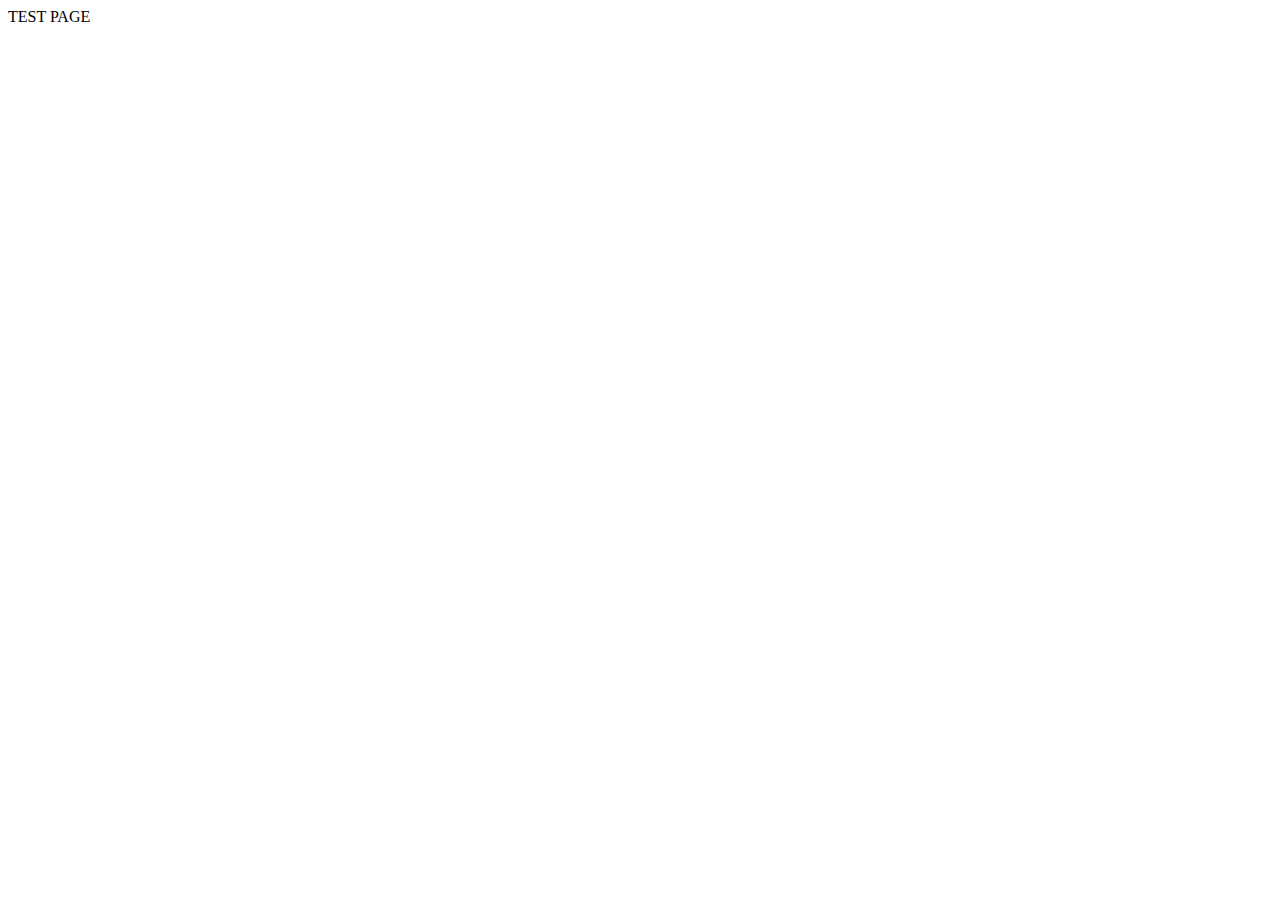
==== subpage.html @ 7a5355fb "test page 추가" ====
<!DOCTYPE html>
<html lang="en">

<head>
    <!-- Required meta tags -->
    <meta charset="utf-8">
    <meta name="viewport" content="width=device-width, initial-scale=1">
    <meta name="author" content="상준">
    <meta name="naver-site-verification" content="c66c7bd47a25f1cf93e1c4541ea6fa828162bc7e" />
    <meta name="description" content="8가지 색깔을 통해 당신의 현재 심리상태를 알아봅니다. 마음에 드는 색을 골라 당신의 심리상태를 알아보세요. | 색채심리테스트 | 색깔심리검사">
    <meta name="keywords" content="색깔 테스트, 색채 테스트, 심리, 색깔 검사, 색채 검사, 색깔, 색채, 심리검사, 심리테스트, 인스타 심리 테스트, 인스타 심리, 색깔 심리 검사, 색깔 심리 테스트, 색채 심리 검사, 색채 심리 테스트">
    <meta property="og:type" content="website">
    <meta property="og:title" content="색채 심리 테스트">
    <meta property="og:description" content="8가지 색깔을 통해 당신의 현재 심리상태를 알아봅니다. 마음에 드는 색을 골라 당신의 심리상태를 알아보세요. | 색채심리테스트 | 색깔심리검사">
    <!-- <meta property="og:image" content="http://www.mysite.com/myimage.jpg"> -->
    <meta property="og:url" content="https://color-psy-test.netlify.app/">

    <!-- Bootstrap CSS -->
    <link href="https://cdn.jsdelivr.net/npm/bootstrap@5.0.0-beta2/dist/css/bootstrap.min.css" rel="stylesheet" integrity="sha384-BmbxuPwQa2lc/FVzBcNJ7UAyJxM6wuqIj61tLrc4wSX0szH/Ev+nYRRuWlolflfl" crossorigin="anonymous">
    <link rel="stylesheet" href="./colorstyle.css">
    <link rel="canonical" href="https://color-psy-test.netlify.app/">
    <link rel="shortcut icon" href="favicon.ico" type="image/x-icon">
    <link rel="icon" href="favicon.ico" type="image/x-icon">

    <title>weather test page</title>

</head>

<body>
    <div>
        TEST PAGE
    </div>
    
</body>

</html>
---- colorstyle.css ----
@import url('https://fonts.googleapis.com/css2?family=Jua&display=swap');
body {
    background-color: #ffffff;
}

.nav-distance {
    padding: 2.1% 7.7%;
}

.navbar-brand {
    font-family: NanumSquareR;
    line-height: 1.68;
    text-align: left;
    color: #35465d;
}

.navbar-light .navbar-toggler {
    border-color: #ffffff;
}

.section {
    margin-top: 8%;
}

.resulttitle {
    font-size: 2rem;
}

.title {
    font-family: NanumSquareR;
    font-size: 3rem;
    line-height: 1.67;
    text-align: center;
    color: var(--dark-grey-blue);
}

.subtitle {
    margin-top: 3%;
    font-family: NanumSquareR;
    font-size: 1.5rem;
    line-height: 1.53;
    text-align: center;
    color: var(--dark-grey-blue);
}

.color-btn {
    text-align: center;
}

.color-group01 {
    margin-top: 8%;
}

.color-group02 {
    margin-top: 3%;
}

.other-btn {
    margin-top: 5%;
    text-align: center;
}

.result-main {
    margin-top: 5%;
    margin-left: 10%;
    margin-right: 10%;
    text-align: center;
}

.stbutton {
    margin-top: 8%;
    padding: 0.5rem 1rem;
    border-radius: 40px;
    border: solid 1.5px #7C7C93;
    background-color: #7C7C93;
    color: white;
    font-size: 1.5rem;
}

.rstbutton {
    margin-top: 3%;
    margin-bottom: 5%;
    padding: 0.5rem 1rem;
    border-radius: 40px;
    border: solid 1.5px #444464;
    background-color: #444464;
    color: white;
    font-size: 1.5rem;
}

.rsltbutton {
    margin-top: 3%;
    margin-bottom: 5%;
    padding: 0.5rem 1rem;
    border-radius: 40px;
    border: solid 1.5px #444464;
    background-color: #444464;
    color: white;
    font-size: 1.5rem;
}

.color-red {
    background-color: rgba(255, 0, 0, 0.863);
    border: none;
    color: white;
    padding: 20px 30px;
    text-align: center;
    text-decoration: none;
    display: inline-block;
    font-size: 30px;
    border-radius: 50%;
}

.color-orange {
    background-color: rgba(243, 152, 0, 0.863);
    border: none;
    color: white;
    padding: 20px 30px;
    text-align: center;
    text-decoration: none;
    display: inline-block;
    font-size: 30px;
    border-radius: 50%;
}

.color-yellow {
    background-color: rgba(255, 240, 0, 0.863);
    border: none;
    color: white;
    padding: 20px 30px;
    text-align: center;
    text-decoration: none;
    display: inline-block;
    font-size: 30px;
    border-radius: 50%;
}

.color-green {
    background-color: rgba(0, 153, 0, 0.863);
    border: none;
    color: white;
    padding: 20px 30px;
    text-align: center;
    text-decoration: none;
    display: inline-block;
    font-size: 30px;
    border-radius: 50%;
}

.color-turquoise {
    background-color: rgba(2, 203, 255, 0.863);
    border: none;
    color: white;
    padding: 20px 30px;
    text-align: center;
    text-decoration: none;
    display: inline-block;
    font-size: 30px;
    border-radius: 50%;
}

.color-blue {
    background-color: rgba(0, 0, 255, 0.863);
    border: none;
    color: white;
    padding: 20px 30px;
    text-align: center;
    text-decoration: none;
    display: inline-block;
    font-size: 30px;
    border-radius: 50%;
}

.color-violet {
    background-color: rgba(128, 0, 128, 0.863);
    border: none;
    color: white;
    padding: 20px 30px;
    text-align: center;
    text-decoration: none;
    display: inline-block;
    font-size: 30px;
    border-radius: 50%;
}

.color-magenta {
    background-color: rgba(255, 0, 255, 0.863);
    border: none;
    color: white;
    padding: 20px 30px;
    text-align: center;
    text-decoration: none;
    display: inline-block;
    font-size: 30px;
    border-radius: 50%;
}

.share-box {
    text-align: center;
    margin-bottom: 5%;
}

.ad-banner {
    margin-top: 5%;
    width: 320px;
    margin: 0 auto;
}

.font {
    font-family: 'Jua', sans-serif;
}

.footer {
    background-color: darkgray;
    font-family: 'Jua', sans-serif;
    text-align: center;
    padding-top: 5%;
    padding-bottom: 5%;
    margin-top: 5%;
}

.contact01 {
    margin-bottom: 3%;
}

.contact02 {
    margin-bottom: 3%;
}

.footer__text {
    margin-bottom: 5%;
}

h3 {
    font-family: 'Jua', sans-serif;
}


/*/////////////////////////////////////////////////*/

.popbtn {
    margin-top: 8%;
    padding: 0.5rem 1rem;
    border-radius: 40px;
    border: solid 1.5px #7C7C93;
    background-color: #7C7C93;
    color: white;
    font-size: 1.5rem;
    text-decoration: none;
}


/* 레이어 팝업창 */

.layer_bg {
    display: none;
    position: absolute;
    top: 0;
    left: 0;
    width: 100%;
    height: 140%;
    background-color: rgba(0, 0, 0, 0.815);
}

#layer {
    display: none;
    position: absolute;
    padding-top: 5%;
    padding-bottom: 5%;
    padding-left: 3%;
    padding-right: 3%;
    top: 50%;
    left: 50%;
    background-color: #fff;
    transform: translate(-50%, -80%);
    text-align: center;
}

@media screen and (max-width: 600px) {
    html {
        font-size: 10px;
    }
    .navbar-brand {
        font-size: 2rem;
    }
}
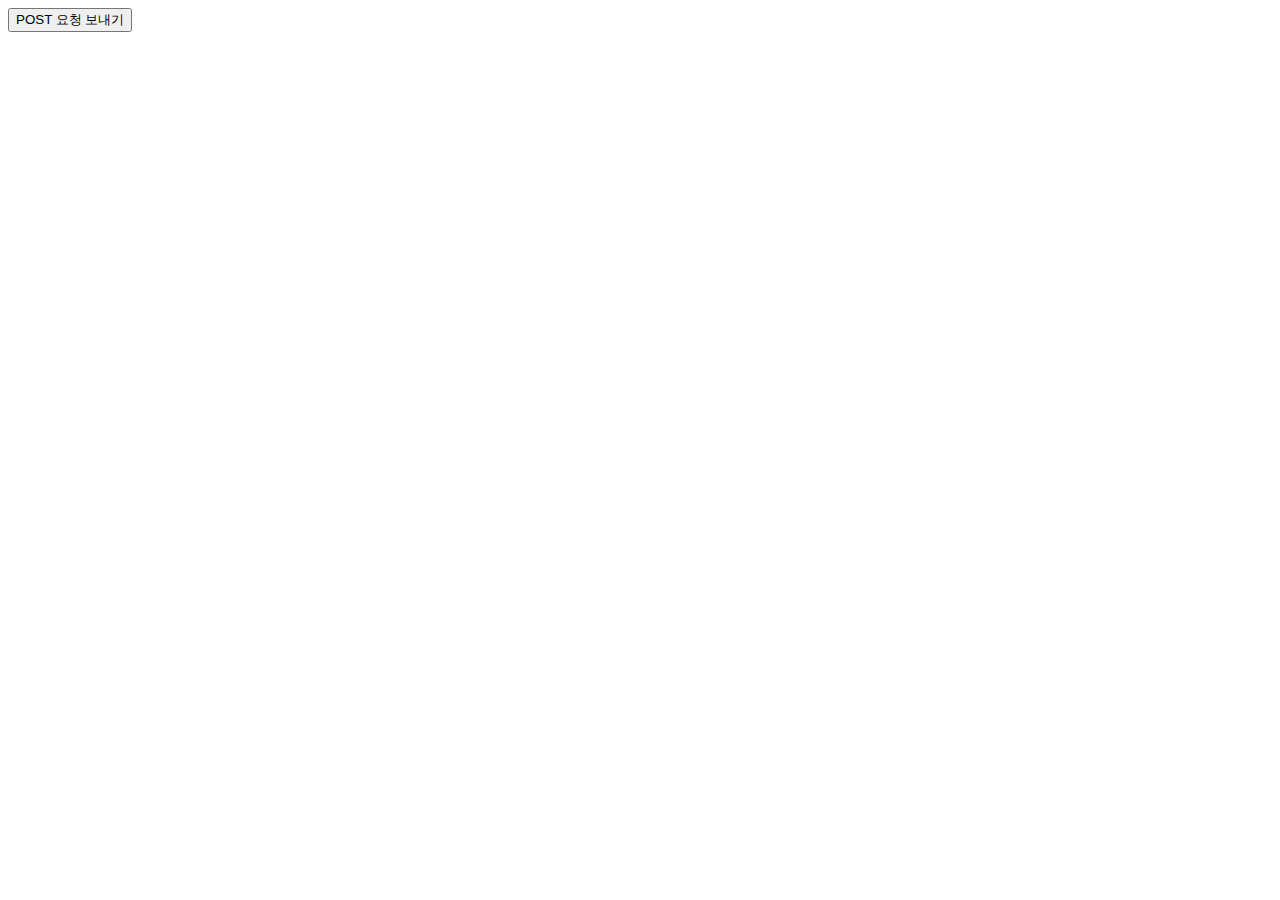
==== commit 4353b54f: "POST 예제 추가" ====
--- a/subpage.html
+++ b/subpage.html
@@ -1,36 +1,47 @@
 <!DOCTYPE html>
 <html lang="en">
+<head>
+  <meta charset="UTF-8">
+  <meta name="viewport" content="width=device-width, initial-scale=1.0">
+  <title>POST 요청 버튼 예제</title>
+</head>
+<body>
 
-<head>
-    <!-- Required meta tags -->
-    <meta charset="utf-8">
-    <meta name="viewport" content="width=device-width, initial-scale=1">
-    <meta name="author" content="상준">
-    <meta name="naver-site-verification" content="c66c7bd47a25f1cf93e1c4541ea6fa828162bc7e" />
-    <meta name="description" content="8가지 색깔을 통해 당신의 현재 심리상태를 알아봅니다. 마음에 드는 색을 골라 당신의 심리상태를 알아보세요. | 색채심리테스트 | 색깔심리검사">
-    <meta name="keywords" content="색깔 테스트, 색채 테스트, 심리, 색깔 검사, 색채 검사, 색깔, 색채, 심리검사, 심리테스트, 인스타 심리 테스트, 인스타 심리, 색깔 심리 검사, 색깔 심리 테스트, 색채 심리 검사, 색채 심리 테스트">
-    <meta property="og:type" content="website">
-    <meta property="og:title" content="색채 심리 테스트">
-    <meta property="og:description" content="8가지 색깔을 통해 당신의 현재 심리상태를 알아봅니다. 마음에 드는 색을 골라 당신의 심리상태를 알아보세요. | 색채심리테스트 | 색깔심리검사">
-    <!-- <meta property="og:image" content="http://www.mysite.com/myimage.jpg"> -->
-    <meta property="og:url" content="https://color-psy-test.netlify.app/">
+<button onclick="sendPostRequest('set_value')">POST 요청 보내기</button>
 
-    <!-- Bootstrap CSS -->
-    <link href="https://cdn.jsdelivr.net/npm/bootstrap@5.0.0-beta2/dist/css/bootstrap.min.css" rel="stylesheet" integrity="sha384-BmbxuPwQa2lc/FVzBcNJ7UAyJxM6wuqIj61tLrc4wSX0szH/Ev+nYRRuWlolflfl" crossorigin="anonymous">
-    <link rel="stylesheet" href="./colorstyle.css">
-    <link rel="canonical" href="https://color-psy-test.netlify.app/">
-    <link rel="shortcut icon" href="favicon.ico" type="image/x-icon">
-    <link rel="icon" href="favicon.ico" type="image/x-icon">
+<script>
+function postData(action, callback) {
+  const url = 'http://59.6.15.2:55555/';
+  const data = {
+    action: action
+  };
 
-    <title>weather test page</title>
+  fetch(url, {
+    method: 'POST',
+    headers: {
+      'Content-Type': 'application/x-www-form-urlencoded'
+    },
+    body: new URLSearchParams(data)
+  })
+    .then(response => response.text())
+    .then(data => {
+      console.log('서버 응답:', data);
+      // 여기에서 data를 원하는 방식으로 처리합니다.
+      if (callback) {
+        callback(data);
+      }
+    })
+    .catch(error => console.error('Error:', error));
+}
 
-</head>
+function sendPostRequest(action) {
+  postData(action, function(responseData) {
+    // 여기에서 responseData를 원하는 방식으로 처리합니다.
+    console.log('콜백 함수에서 서버 응답 처리:', responseData);
+    // 예를 들어, 응답 데이터를 화면에 표시하거나 다른 동작을 수행할 수 있습니다.
+  });
+}
+</script>
 
-<body>
-    <div>
-        TEST PAGE
-    </div>
-    
 </body>
-
 </html>